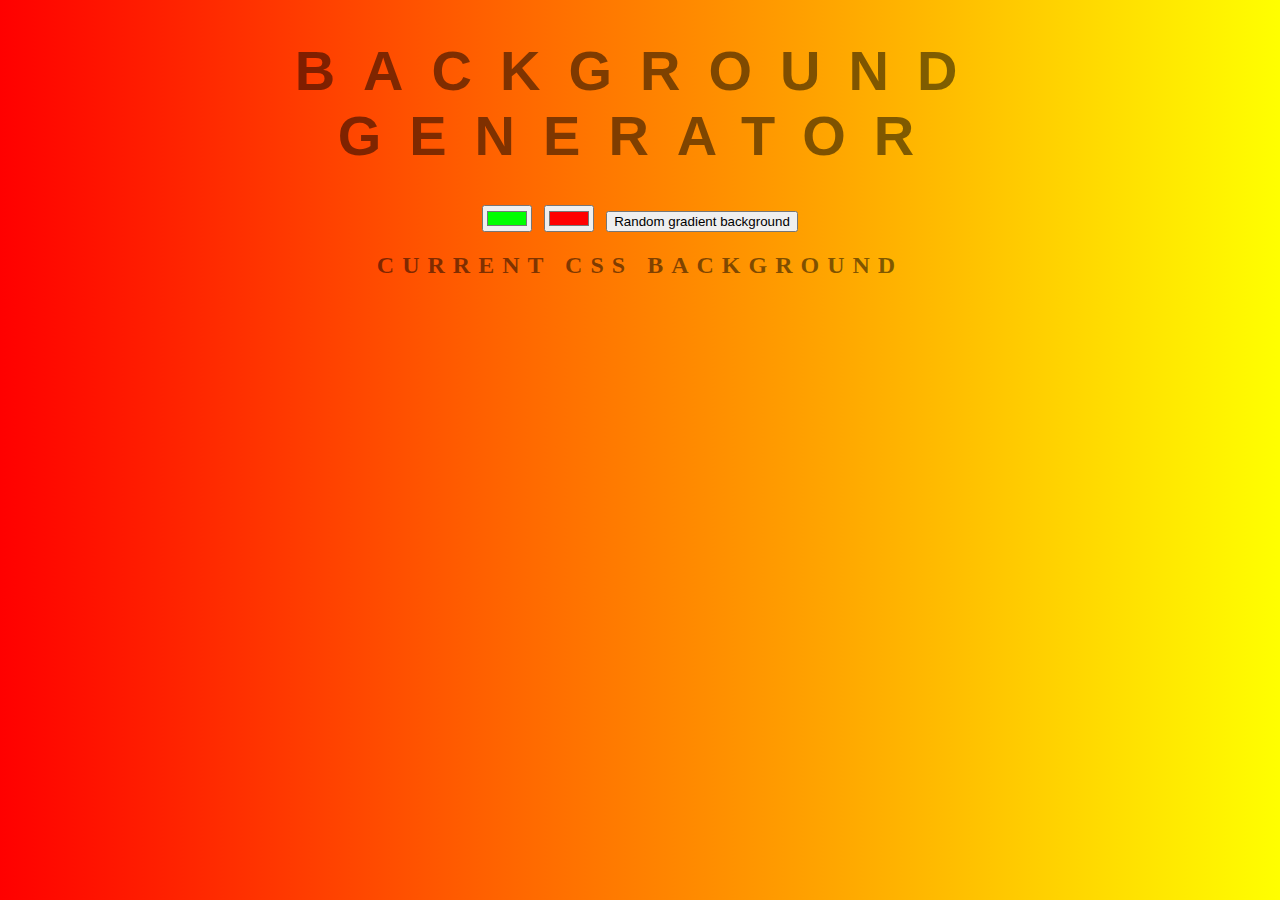
==== BackgroundGenerator/index.html @ d6fe42ea "Background Generator  (DOM)" ====
<!DOCTYPE html>
<html>
<head>
	<title>Gradient Background</title>
	<link rel="stylesheet" type="text/css" href="style.css">
</head>
<body id="gradient">
	<h1>Background Generator</h1>
	<input class="color1" type="color" name="color1" value="#00ff00">
	<input class="color2" type="color" name="color2" value="#ff0000">
	<input id="random" type="button" value="Random gradient background">
	<h2>Current CSS Background</h2>
	<h3></h3>
	<script type="text/javascript" src="script.js"></script>
</body>
</html>
---- BackgroundGenerator/style.css ----
body {
	font: 'Raleway', sans-serif;
    color: rgba(0,0,0,.5);
    text-align: center;
    text-transform: uppercase;
    letter-spacing: .5em;
    top: 15%;
	background: linear-gradient(to right, red , yellow); /* Standard syntax */
}

h1 {
    font: 600 3.5em 'Raleway', sans-serif;
    color: rgba(0,0,0,.5);
    text-align: center;
    text-transform: uppercase;
    letter-spacing: .5em;
    width: 100%;
}

h3 {
	font: 900 1em 'Raleway', sans-serif;
    color: rgba(0,0,0,.5);
    text-align: center;
    text-transform: none;
    letter-spacing: 0.01em;

}
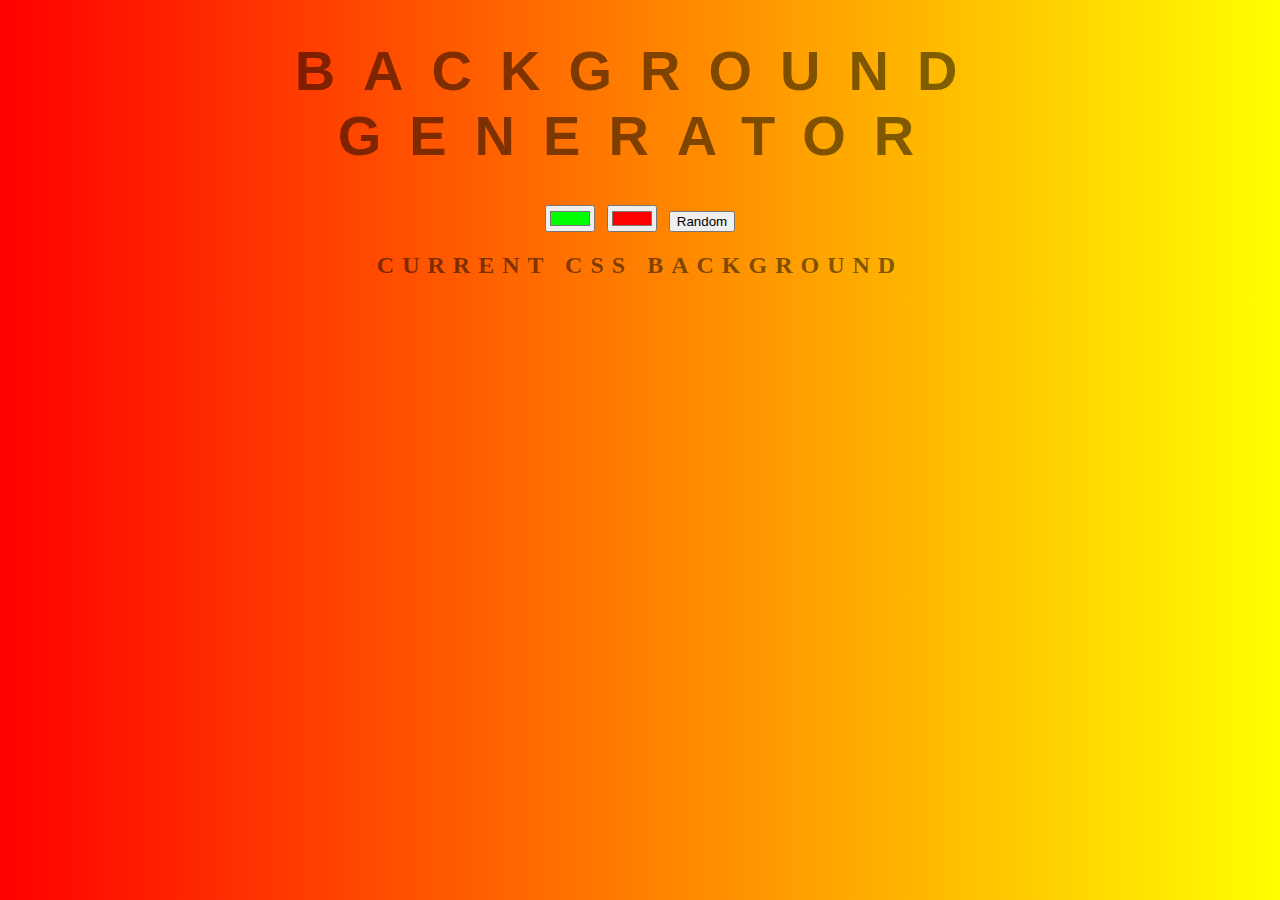
==== commit 2483847b: "Update index.html" ====
--- a/BackgroundGenerator/index.html
+++ b/BackgroundGenerator/index.html
@@ -8,7 +8,7 @@
 	<h1>Background Generator</h1>
 	<input class="color1" type="color" name="color1" value="#00ff00">
 	<input class="color2" type="color" name="color2" value="#ff0000">
-	<input id="random" type="button" value="Random gradient background">
+	<input id="random" type="button" value="Random">
 	<h2>Current CSS Background</h2>
 	<h3></h3>
 	<script type="text/javascript" src="script.js"></script>
